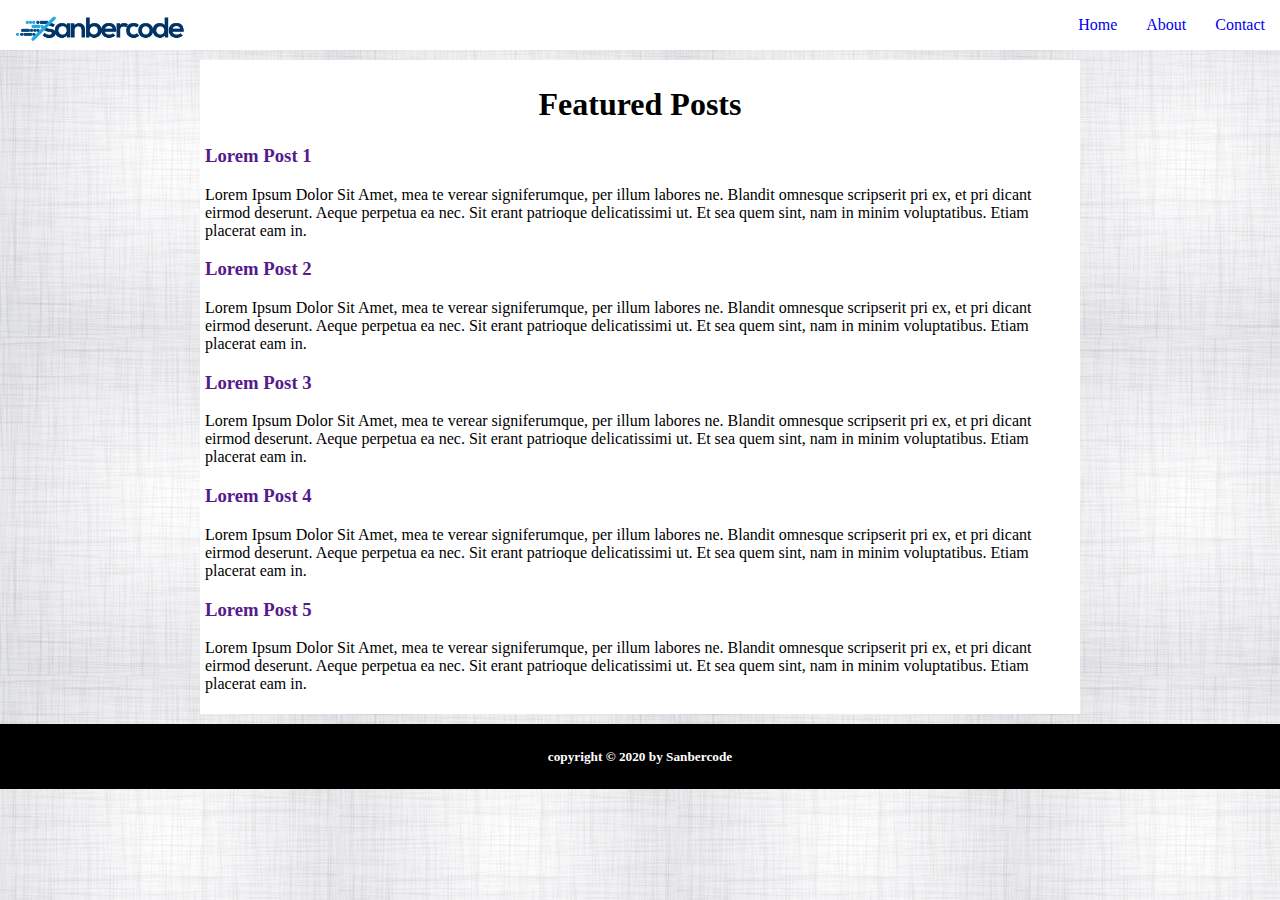
==== Tugas-2/index.html @ e3db8a54 "Tugas-2" ====
<!DOCTYPE html>
  <head>
    <link href="public/css/style.css" rel="stylesheet" />
    <link href="https://fonts.googleapis.com/css?family=Slabo+27px" rel="stylesheet">
    <title>Home</title>
  </head>
  <body>
    <header>
      <img id="logo" src="public/css/logo.png" width="200px" />
      <nav>
        <ul>
          <a href="index.html"><li>Home</li></a>
          <a href="about.html"><li>About</li></a>
          <a href="contact.html"><li>Contact</li></a>
        </ul>
      </nav>
    </header>
    <section>
      <h1>Featured Posts</h1>
      <div id="article-list">
        <div>
          <a href=""><h3>Lorem Post 1</h3></a>
          <p>
            Lorem Ipsum Dolor Sit Amet, mea te verear signiferumque, per illum labores ne. Blandit omnesque scripserit pri ex, et pri dicant eirmod deserunt. Aeque perpetua ea nec. Sit erant patrioque delicatissimi ut. Et sea quem sint, nam in minim voluptatibus. Etiam placerat eam in.
          </p>
        </div>
        <div>
          <a href=""><h3>Lorem Post 2</h3></a>
          <p>
            Lorem Ipsum Dolor Sit Amet, mea te verear signiferumque, per illum labores ne. Blandit omnesque scripserit pri ex, et pri dicant eirmod deserunt. Aeque perpetua ea nec. Sit erant patrioque delicatissimi ut. Et sea quem sint, nam in minim voluptatibus. Etiam placerat eam in.
          </p>
        </div>
        <div>
          <a href=""><h3>Lorem Post 3</h3></a>
          <p>
            Lorem Ipsum Dolor Sit Amet, mea te verear signiferumque, per illum labores ne. Blandit omnesque scripserit pri ex, et pri dicant eirmod deserunt. Aeque perpetua ea nec. Sit erant patrioque delicatissimi ut. Et sea quem sint, nam in minim voluptatibus. Etiam placerat eam in.
          </p>
        </div>
        <div>
          <a href=""><h3>Lorem Post 4</h3></a>
          <p>
            Lorem Ipsum Dolor Sit Amet, mea te verear signiferumque, per illum labores ne. Blandit omnesque scripserit pri ex, et pri dicant eirmod deserunt. Aeque perpetua ea nec. Sit erant patrioque delicatissimi ut. Et sea quem sint, nam in minim voluptatibus. Etiam placerat eam in.
          </p>
        </div>
        <div>
          <a href=""><h3>Lorem Post 5</h3></a>
          <p>
            Lorem Ipsum Dolor Sit Amet, mea te verear signiferumque, per illum labores ne. Blandit omnesque scripserit pri ex, et pri dicant eirmod deserunt. Aeque perpetua ea nec. Sit erant patrioque delicatissimi ut. Et sea quem sint, nam in minim voluptatibus. Etiam placerat eam in.
          </p>
        </div>
      </div>
    </section>
    <footer>
      <h5>copyright &copy; 2020 by Sanbercode</h5>
    </footer>

  </body>
</html>
---- Tugas-2/public/css/style.css ----
body{							
	background-image: url(pattern.jpg);
	margin: 0;
	overflow: scroll;
}

h1{
	text-align: center;
}

header{
	background-color: white;
	position:fixed;
	top:0;
	width:100%;
	height:50px;
	display: inline;
}
li{
	display: inline;
	position: sticky;
	border-spacing: 10px;
}

section{
	border-bottom: 10px;
	background-color:white;
	margin:60px 200px 10px 200px;
	padding:5px;
}

nav{
	display: inline-block;
	overflow: hidden;
	position: fixed;
	top: 0;
	right: 0;
	padding: 0;
}

footer{
	background-color:black;
	text-align: center;
	padding: 2px;
	color: white
}

a {
	text-decoration: none;
}

article{
	margin-top: 50px;
	border-bottom: solid 1px black;
}

ul a{
	margin-right: 5px;
	padding: 10px;
}
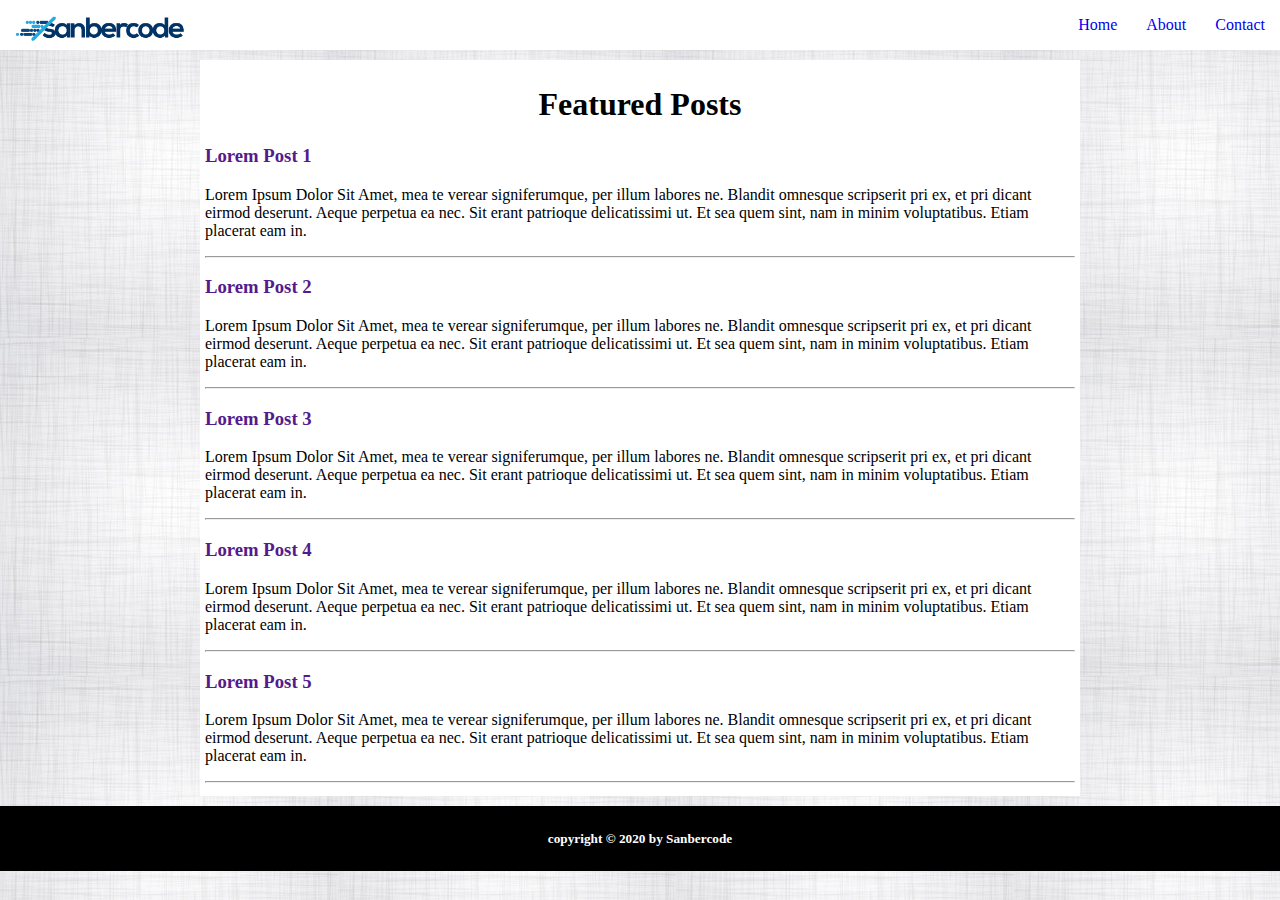
==== commit 6e922a98: "Menambahkan baris bawah dan tombol kirim" ====
--- a/Tugas-2/index.html
+++ b/Tugas-2/index.html
@@ -23,30 +23,35 @@
           <p>
             Lorem Ipsum Dolor Sit Amet, mea te verear signiferumque, per illum labores ne. Blandit omnesque scripserit pri ex, et pri dicant eirmod deserunt. Aeque perpetua ea nec. Sit erant patrioque delicatissimi ut. Et sea quem sint, nam in minim voluptatibus. Etiam placerat eam in.
           </p>
+          <hr/>
         </div>
         <div>
           <a href=""><h3>Lorem Post 2</h3></a>
           <p>
             Lorem Ipsum Dolor Sit Amet, mea te verear signiferumque, per illum labores ne. Blandit omnesque scripserit pri ex, et pri dicant eirmod deserunt. Aeque perpetua ea nec. Sit erant patrioque delicatissimi ut. Et sea quem sint, nam in minim voluptatibus. Etiam placerat eam in.
           </p>
+          <hr/>
         </div>
         <div>
           <a href=""><h3>Lorem Post 3</h3></a>
           <p>
             Lorem Ipsum Dolor Sit Amet, mea te verear signiferumque, per illum labores ne. Blandit omnesque scripserit pri ex, et pri dicant eirmod deserunt. Aeque perpetua ea nec. Sit erant patrioque delicatissimi ut. Et sea quem sint, nam in minim voluptatibus. Etiam placerat eam in.
           </p>
+          <hr/>
         </div>
         <div>
           <a href=""><h3>Lorem Post 4</h3></a>
           <p>
             Lorem Ipsum Dolor Sit Amet, mea te verear signiferumque, per illum labores ne. Blandit omnesque scripserit pri ex, et pri dicant eirmod deserunt. Aeque perpetua ea nec. Sit erant patrioque delicatissimi ut. Et sea quem sint, nam in minim voluptatibus. Etiam placerat eam in.
           </p>
+          <hr/>
         </div>
         <div>
           <a href=""><h3>Lorem Post 5</h3></a>
           <p>
             Lorem Ipsum Dolor Sit Amet, mea te verear signiferumque, per illum labores ne. Blandit omnesque scripserit pri ex, et pri dicant eirmod deserunt. Aeque perpetua ea nec. Sit erant patrioque delicatissimi ut. Et sea quem sint, nam in minim voluptatibus. Etiam placerat eam in.
           </p>
+          <hr/>
         </div>
       </div>
     </section>
